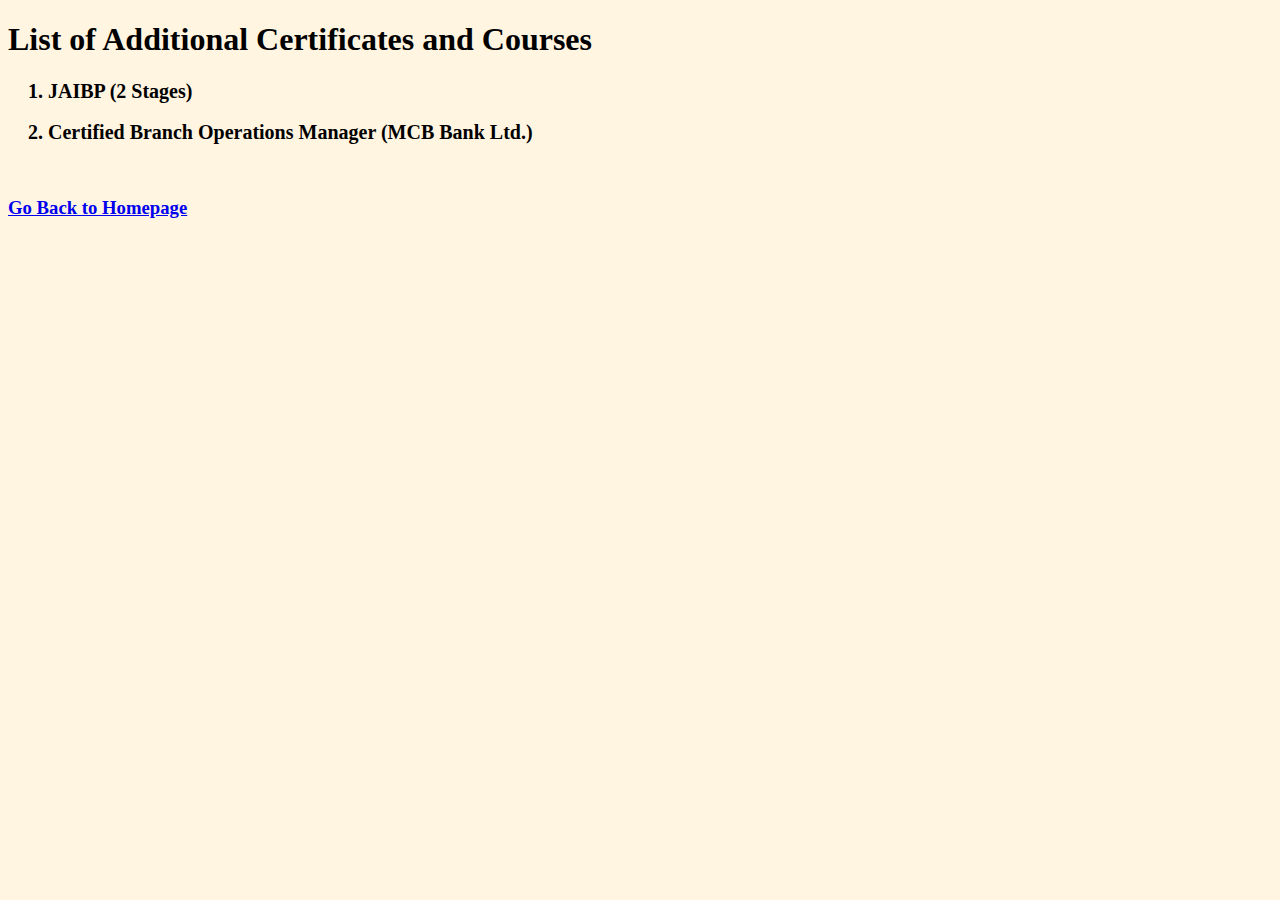
==== acheivements.html @ 895585db "Add files via upload" ====
<!DOCTYPE html>
<html lang="en" style="background-color: #fff5e0;">
<head>
    <meta charset="UTF-8">
    <meta name="viewport" content="width=device-width, initial-scale=1.0">
    <title>Achievements</title>
</head>
<body>
    <h1>List of Additional Certificates and Courses</h1>
    <ol>
        <li style="font-size: 20px; font-weight: bold;text-decoration: und;">
            JAIBP (2 Stages)
        </li> <br>
         <li style="font-size: 20px; font-weight: bold;text-decoration: und;">
            Certified Branch Operations Manager (MCB Bank Ltd.)
        </li>
    </ol> <br>
    <h3 class="back-button"><a href="../index.html">Go Back to Homepage</a></h3>
</body>
</html>
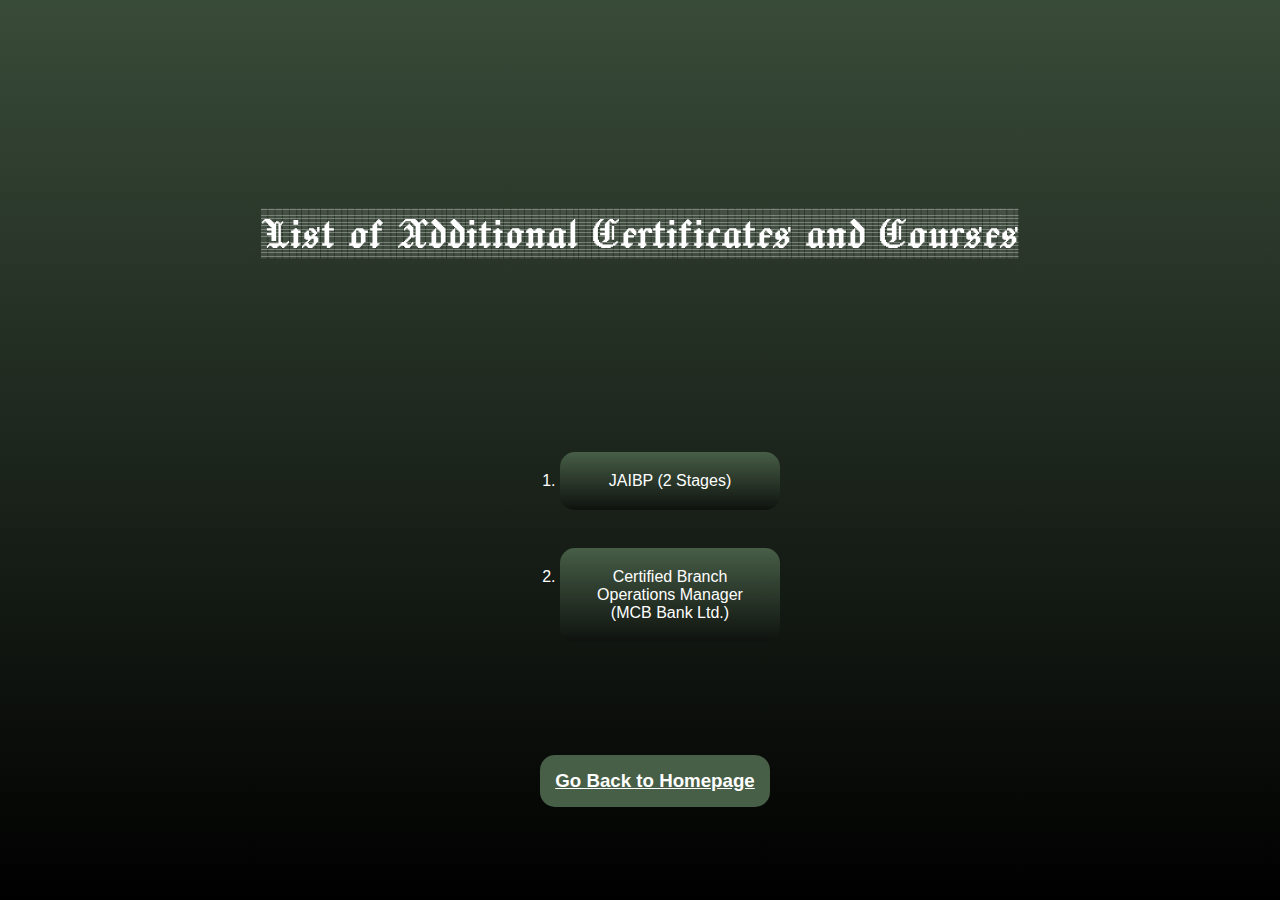
==== commit ed15895f: "Add files via upload" ====
--- a/acheivements.html
+++ b/acheivements.html
@@ -1,20 +1,26 @@
 <!DOCTYPE html>
-<html lang="en" style="background-color: #fff5e0;">
+<html lang="en" class="achievements">
 <head>
+    <style>
+        @import url('https://fonts.googleapis.com/css2?family=Jacquard+24+Charted&display=swap');
+        </style>
     <meta charset="UTF-8">
     <meta name="viewport" content="width=device-width, initial-scale=1.0">
     <title>Achievements</title>
+    <link rel="stylesheet" href="./style.css">
 </head>
 <body>
-    <h1>List of Additional Certificates and Courses</h1>
-    <ol>
-        <li style="font-size: 20px; font-weight: bold;text-decoration: und;">
+    <div class="div-ach">
+    <h1 class="ach-h1">List of Additional Certificates and Courses</h1>
+</div>
+    <ol class="ach-list">
+        <li class="ach-l1">
             JAIBP (2 Stages)
         </li> <br>
-         <li style="font-size: 20px; font-weight: bold;text-decoration: und;">
+         <li class="ach-l2">
             Certified Branch Operations Manager (MCB Bank Ltd.)
         </li>
     </ol> <br>
-    <h3 class="back-button"><a href="../index.html">Go Back to Homepage</a></h3>
+    <h3 class="ach-back-button"><a href="index.html">Go Back to Homepage</a></h3>
 </body>
 </html>--- a/style.css
+++ b/style.css
@@ -0,0 +1,534 @@
+/*general styles */
+body {
+    margin: 0;
+    padding: 0;
+    font-family: Arial, sans-serif;
+}
+/* styles for homepage */
+body.home {
+    background-image: url(./assets/cloud.img);
+    background-position: center;
+    background-repeat: no-repeat;
+    background-position: center;
+    height: 100vh;
+}
+/* styles for education page */
+body.education-page {
+    background-color: lightgrey;
+}
+.list1 {
+    margin: 10%;
+    padding-left: 10%;
+    display: grid;
+    grid-template-columns: repeat(3, 1fr);
+    gap: 0px;
+    align-items: center;
+    min-width: 800px;
+    border: none;
+    
+}
+.list1 a {
+    color: black;
+    text-decoration: none;
+    font-size: 1.5rem;
+    
+    
+}
+.list1 a:hover {
+    text-decoration: underline;
+}
+
+.list1 li {
+    margin-bottom: 5%;
+    font-size: 2rem;
+}
+h2 {
+    margin-bottom: 5%;
+    font-size: 2rem;
+}
+    
+.header {
+    padding: 3px;
+    color: white;
+    display: flex;
+    justify-content: center;
+    align-items: center;
+    text-align: center;
+    height: 10vh;  
+    margin-top: 5%;  
+    background-image: url(./assets/cloud.img);
+
+}
+.glossary {
+    text-align: center;
+    text-decoration:underline;
+    color:navy;
+}
+  /*start of styling for education page*/  
+
+.education-page {
+    background: linear-gradient(to bottom, #ffecd2, #fcb69f);
+}
+.edu-header {
+        display: block;
+        background: linear-gradient(to right, #ede1e4, #ed815d);
+        text-align: center;
+        text-transform:uppercase;
+        margin-top: 10px;
+        padding: 20px;
+        border-radius: 10px;
+        }
+        
+ .bba-1 {
+    margin: 30px;
+    display:block;
+    background: linear-gradient(to right, #ffecd2, #fcb69f);
+    padding: 20px;
+    padding-top: 1px;
+    padding-bottom: 1px;
+     width:fit-content;
+    opacity: 70%;
+    box-shadow: 0 4px 8px rgba(0, 0, 0, 0.2);
+    border-radius: 15px;
+    transition: transform 0.3s;
+     }
+.bba-1:hover {
+    transform: scale(1.05);
+}
+ .bba-2 {
+    margin: 30px;
+    padding: 20px;
+    padding-top: 1px;
+    padding-bottom: 1px;
+    display: block;
+    background: linear-gradient(to right, #ffecd2, #fcb69f);
+    width:fit-content;
+    opacity: 70%;
+    box-shadow: 0 4px 8px rgba(0, 0, 0, 0.2);
+    border-radius: 15px;
+    transition: transform 0.3s;
+ }
+ .bba-2:hover {
+    transform: scale(1.05);
+ }
+ 
+ .fsc {
+    margin: 30px;
+    padding: 20px;
+    padding-top: 1px;
+    padding-bottom: 1px;
+    display: block;
+    background: linear-gradient(to bottom, #ffecd2, #fcb69f);
+    width: fit-content;
+    opacity: 70%;
+    box-shadow: 0 4px 8px rgba(0, 0, 0, 0.2);
+    border-radius: 15px;
+    transition: transform 0.3s;
+ }
+ .fsc:hover {
+    transform: scale(1.05);
+ }
+ 
+.matric {
+    display: block;
+    margin: 30px;
+    padding: 20px;
+    padding-top: 10px;
+    padding-bottom: 10px;
+    background: linear-gradient(to right, #ffecd2, #fcb69f); 
+    width: fit-content;
+    opacity: 90%; 
+    box-shadow: 0 4px 8px rgba(0, 0, 0, 0.2); 
+    border-radius: 15px; 
+    transition: transform 0.3s; /* Smooth hover effect */
+}
+
+.matric:hover {
+    transform: scale(1.05); /* Slightly enlarge on hover */
+}
+
+.matric h2, .matric h4, .matric h5, .matric p, .fsc h2, .fsc h4, .fsc h5, .fsc p, .bba-1 h2, .bba-1 h4, .bba-1 h5,
+.bba-1 p, .bba-2 h2, .bba-2 h4, .bba-2 h5, .bba-2 p
+ {
+    margin: 5px 0;
+    color: #111010; /* Text color */
+    text-align: center;
+    font-family: 'Arial', sans-serif;
+}
+
+.matric h2, .fsc h2, .bba-1 h2, .bba-2 h2 {
+    font-size: 1.5em;
+    font-weight: bold;
+    color: #4a90e2; /* Different color for the main heading */
+}
+
+.matric h4, .fsc h4, .bba-1 h4, .bba-2 h4 {
+    font-size: 1.2em;
+    color: #e94e77; /* Different color for the subheading */
+}
+
+.matric h5, .fsc h5, .bba-1 h5, .bba-2 h5{
+    font-size: 1em;
+    color: #ed815d; /* Different color for the secondary subheading */
+}
+
+.matric p, .fsc p, .bba-1 p, .bba-2 p {
+    font-size: 0.9em;
+    color: #555; /* Standard color for paragraphs */
+}
+
+
+ .education-page .back-button {
+    display: inline-block;
+    background: linear-gradient(to top, #555, #4a90e2);
+    border-radius: 15px;
+    margin: 20px;
+    padding: 40px;
+    transition: transform 0.3s;
+ }
+ .education-page .back-button a {
+    color: black;
+     }
+.education-page .back-button:hover{
+    transform: scale(1.05);
+}
+.edu-container {
+    display: grid;
+    grid-template-columns: repeat(2, 1fr);
+    grid-gap: 20px;
+    padding: 20px;
+    justify-content: center;
+    align-items: stretch;
+}
+.edu-container .bba-1,
+.edu-container .bba-2,
+.edu-container .fsc,
+.edu-container .matric {
+    display: flex;
+    flex-direction: column;
+    justify-content: center;
+    align-items: center;
+    width: 100%;
+    height: 250px;
+    margin: 0;
+    padding: 20px;
+    box-sizing: border-box;
+    opacity: 70%;
+  /*end of styling for education page..........................*/  
+}
+/* start styling of Professional Summary Page */
+ .professional-summary {
+    background: linear-gradient(135deg, #8492a6, #e3ebf6);
+    background-repeat: no-repeat;
+    background-position: center;
+    height: 100%;
+ }
+.ps-header {
+    display: block;
+    text-align: center;
+    font-weight: 10px;
+    font-family: sans-serif;
+    background: linear-gradient(to left, #35386e, #35386e);
+    opacity: 90;
+    border-radius: 20px;
+    margin-top: 10px;
+    padding: 10px;
+    color: #e3ebf6;
+    }
+.ps-container {
+    display: block;
+    padding: 5px;
+    margin: 50px;
+    margin-left: 100px;
+    width: fit-content;
+    text-align:left;
+    background-color: #8492a6;
+    border-radius: 15px;
+    opacity: 90%;
+}
+.l1, .l2, .l3, .l4{
+            display: list-item;
+            font-size: 20px;
+            margin: 15px;
+                 
+}    
+.ps-intro {
+    margin-left: 30px;
+    width: fit-content;
+    font-size: 30px;
+    text-decoration: underline;
+    display:block;
+    background-color: #00000014;
+    padding: 20px;
+    }
+.ps-footer {
+    margin-left: 30px;
+    width: fit-content;
+    font-size: 30px;
+    text-decoration: underline;
+    display:block;
+    background-color: #00000014;
+    padding: 10px;
+}
+
+.psback-button a {
+    display: inline-flex;
+    color: black;
+    border-radius: 20px;
+    margin: 10px;
+    padding: 20px;
+    background-color: #8492a6
+}
+/*** end of professional summary styling */
+
+/* start of styling of achievements page */
+.achievements {
+    background: linear-gradient(to bottom, #394b39, black);
+    background-repeat: no-repeat;
+    background-position: center;
+    margin: 0;
+    padding: 0;
+    display: flex;
+    justify-content: center;
+    align-items: center;
+    min-height: 100vh;
+    color: #fff;
+    text-align: center;   
+}
+.ach-h1 {
+    font-family: "Jacquard 24 Charted", system-ui;
+  font-weight: 400;
+  font-style: normal;
+  color: white;
+  font-size: 50px;
+  text-align: center;
+  }
+.div-ach {
+    display: block;
+    margin: 50px;
+    padding: 50px;
+}
+.ach-list {
+    display: block;
+    margin-left: 500px;
+    padding: 50px;
+   
+}
+.ach-l1 {
+        padding: 20px;
+    margin: 10px;
+    margin-right: 450px;
+    color: white;
+    background: linear-gradient(to top, #0e120e, #475e47);
+    border-radius: 15px;
+
+}
+.ach-l2 {
+    padding: 20px;
+    margin: 10px;
+    margin-right: 450px;
+    color: white;
+    background: linear-gradient(to top, #0e120e, #475e47);
+    border-radius: 15px;
+    
+}
+.ach-back-button {
+    display: inline-block;
+    margin-left: 30px;
+    padding: 15px;
+    background-color: #475e47;
+    border-radius: 15px;
+    
+}
+.ach-back-button a{
+    color: white;
+}
+/* end of styling for achievements page */
+#skills {
+    font-family: 'Arial', sans-serif;
+    background: linear-gradient(to right, #051c1b, #00073c );
+    margin: 0;
+    padding: 0;
+    display: flex;
+    justify-content: center;
+    align-items: center;
+    min-height: 100vh;
+    color: #fff;
+    text-align: center;
+}
+.skills-container h1 {
+    font-family: "Zen Dots", sans-serif;
+  font-weight: 400;
+  font-style: normal;
+}
+.skills-container {
+    text-align: center;
+    padding: 50px;
+    background: rgba(255, 255, 255, 0.1);
+    border-radius: 15px;
+    box-shadow: 0 8px 16px rgba(241, 232, 232, 0.2);
+    max-width: 800px;
+}
+#text-color {
+        color: rgb(147, 179, 147);
+        font-size: 2em;
+        margin-bottom: 20px;
+           
+}
+.skills-list {
+    display: grid;
+    grid-template-columns: repeat(3, 1fr);
+    gap: 20px;
+    list-style-type:none;
+    padding: 0;
+
+}
+.skills-list div {
+    display: flex;
+    align-items: center;
+    justify-content: center;
+    border: 3px solid #214238;
+    background: linear-gradient(to bottom right, #34495e, #2ecc71);
+    color: #fff;
+    padding: 20px;
+    border-radius: 25px;
+    transition: transform .03s background 0.3s, box-shadow0.3s;
+    box-shadow: 0 4px 10px rgba(0, 0, 0, 0.2);
+
+}
+.skills-list div:hover {
+    transform: scale(1.1);
+    background: linear-gradient(to bottom right, #2ecc71, #34495e);
+    box-shadow: 0 8px 16px rgba(0, 0, 0, 0.3);
+
+}
+.skillsback-button {
+    display: inline-flex;
+    font-size: 1em;
+     border-radius: 20px;
+    border: 3px solid 214238;
+    padding: 20px;
+    background: linear-gradient(to bottom right, #34495e, #2ecc71);
+}
+.skillsback-button a {
+    color: white;
+}
+
+/* styling for Goals page ***********/
+
+
+/* styling for experience page */
+.experience-page {
+    display: flex;
+    flex-direction: column;
+    align-items: center;
+    padding: 20px;
+}
+
+h1.exp-header {
+    font-size: 2.5em;
+    color: #444;
+    margin-bottom: 20px;
+    text-align: center;
+    border-bottom: 2px solid #ccc;
+    padding-bottom: 10px;
+    width: 100%;
+}
+
+p.exp-1, p.exp-2, p.exp-3 {
+    font-size: 1.2em;
+    font-weight: bold;
+    margin-top: 20px;
+    margin-bottom: 5px;
+}
+
+p.exp-1-1, p.exp-2-2, p.exp-3-3 {
+    font-size: 1em;
+    margin-bottom: 20px;
+    color: #777;
+}
+
+.experience-item {
+    background-color: #fff;
+    border: 1px solid #ddd;
+    border-radius: 8px;
+    padding: 20px;
+    margin-bottom: 20px;
+    width: 80%;
+    box-shadow: 0 4px 8px rgba(0, 0, 0, 0.1);
+}
+
+.experience-item ul {
+    list-style-type: disc;
+    padding-left: 20px;
+}
+
+.experience-item ul li {
+    margin-bottom: 10px;
+}
+
+h3.back-button {
+    margin-top: 30px;
+}
+
+h3.back-button a {
+    text-decoration: none;
+    color: #007bff;
+    padding: 10px 20px;
+    border: 2px solid #007bff;
+    border-radius: 5px;
+    transition: background-color 0.3s, color 0.3s;
+}
+
+h3.back-button a:hover {
+    background-color: #007bff;
+    color: #fff;
+}
+
+/* Specific styles for different experience sections */
+.exp1-details, .exp2-details, .exp3-details {
+    margin-bottom: 30px;
+}
+
+.exp1-details ul, .exp2-details ul, .exp3-details ul {
+    margin-top: 10px;
+}
+
+.bsm-list {
+    font-weight: bold;
+}
+
+/*styling for goals page*/
+.goals-page {
+    margin: 0;
+    padding: 0;
+    font-family: system-ui, -apple-system, BlinkMacSystemFont, 'Segoe UI', Roboto, Oxygen, Ubuntu, Cantarell, 'Open Sans', 'Helvetica Neue', sans-serif;
+    height: 100vh;
+    width: fit-content;
+    background: linear-gradient(to right, #5b3683, #0a0a0c);
+    }
+    .goals-page h1 {
+        text-align: center;
+        color: rgb(20, 20, 19);
+        display: block;
+        background:linear-gradient(#d4ddd9 50%, #658673 50%);
+        box-shadow: 0 8px 8px purple;
+
+    }
+.goals-page body {
+    margin-top: 15%;
+    display: block;
+    width: 50%;
+    margin-left: 25%;
+}
+.goals-box {
+    border: 10px solid;
+    border-radius: 15px;
+    border-color: #00000014;
+    padding: 20px;
+    display: flex;
+    background-color: rgb(180, 181, 197);
+    box-shadow: 0 10px 10px ;
+
+    
+}